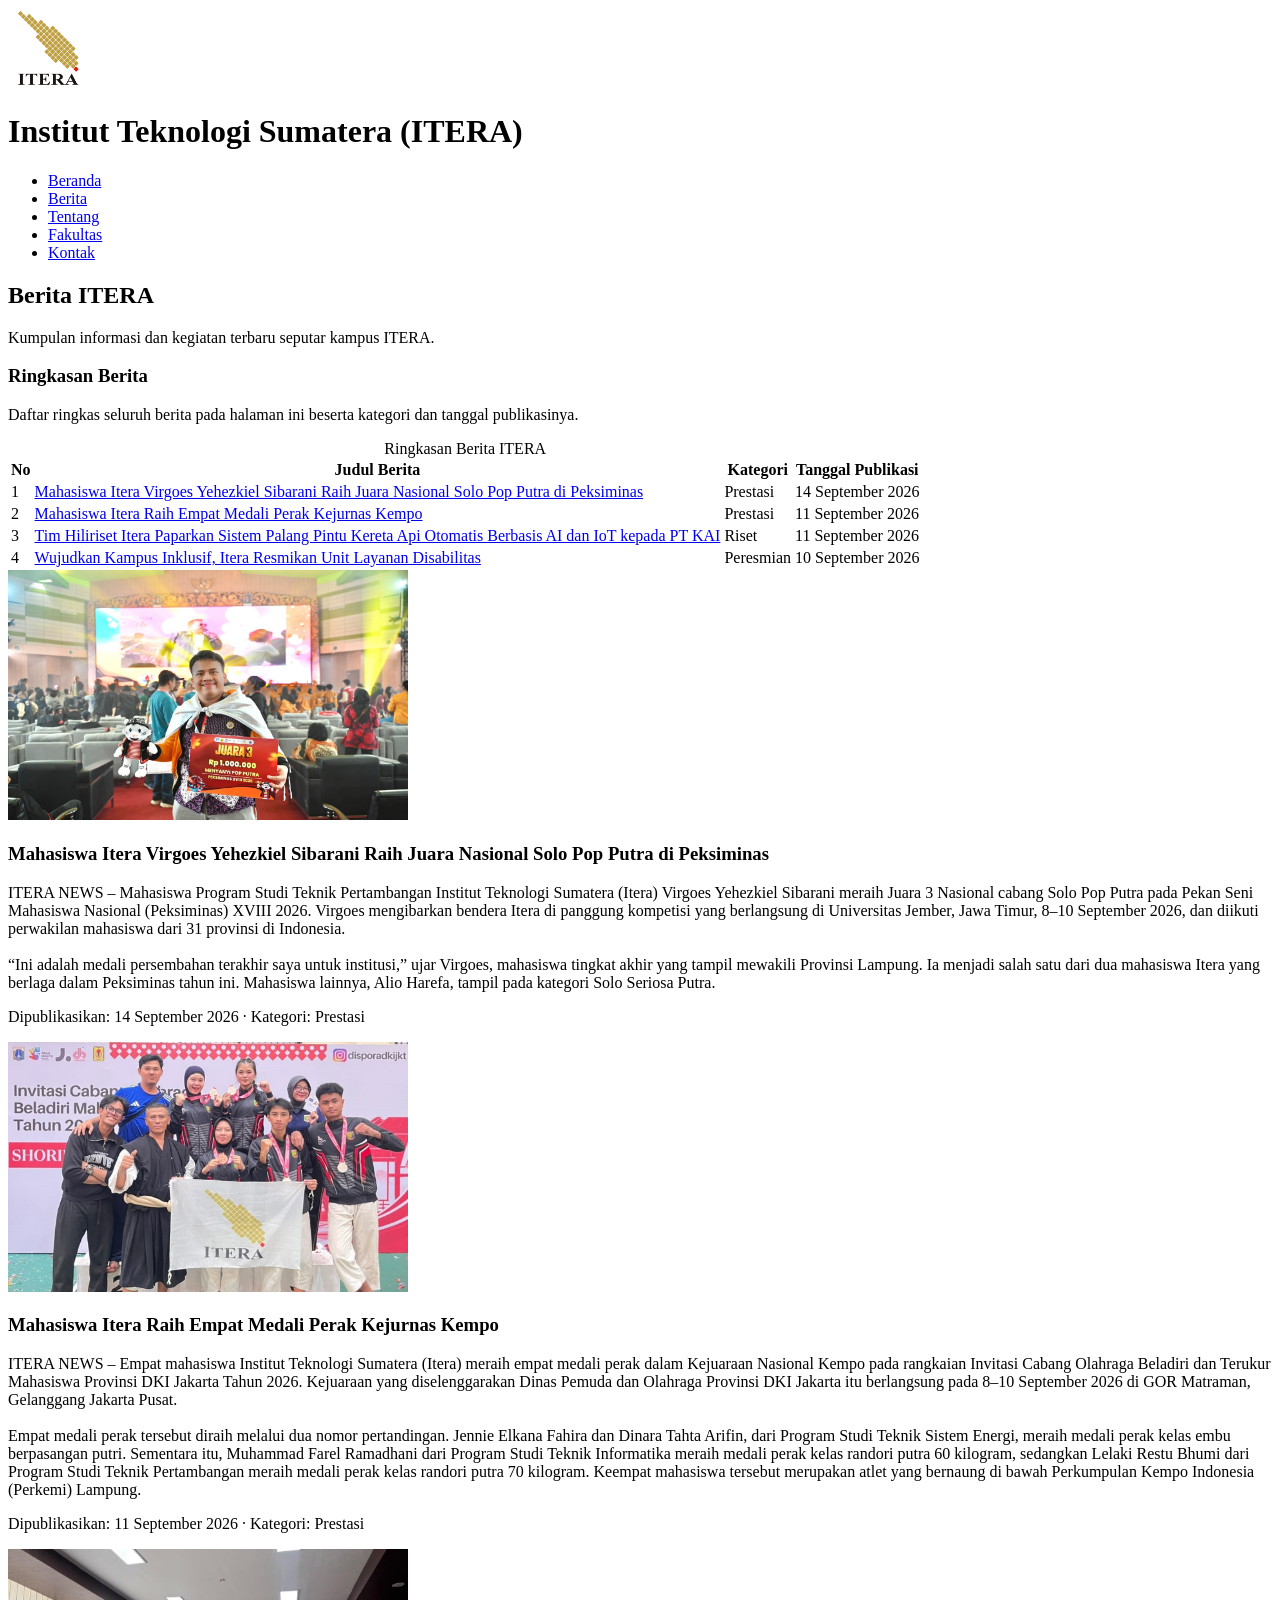
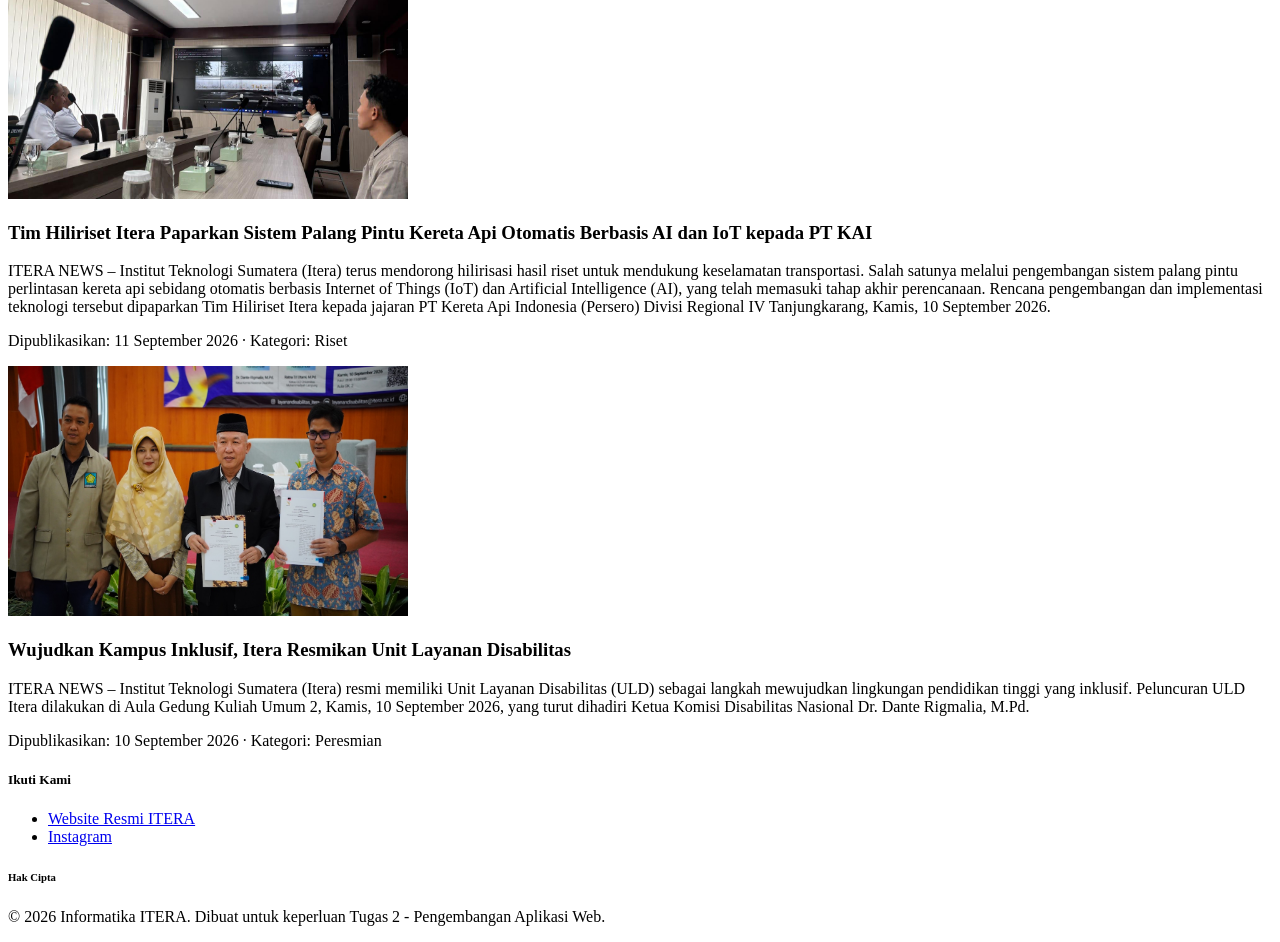
==== tugas-2/berita.html @ 7204c9b3 "chage stucture" ====
<!DOCTYPE html>
<html lang="id">
<head>
  <meta charset="UTF-8">
  <meta name="viewport" content="width=device-width, initial-scale=1.0">
  <title>Berita - ITERA</title>
  <meta name="description" content="Kumpulan berita terbaru seputar Institut Teknologi Sumatera (ITERA)">
</head>
<body>

  <header>
    <img src="images/Logo_ITERA.png" alt="Logo Institut Teknologi Sumatera" width="80" height="80">
    <h1>Institut Teknologi Sumatera (ITERA)</h1>

    <nav aria-label="Navigasi utama">
      <ul>
        <li><a href="index.html">Beranda</a></li>
        <li><a href="berita.html">Berita</a></li>
        <li><a href="index.html#tentang">Tentang</a></li>
        <li><a href="index.html#fakultas">Fakultas</a></li>
        <li><a href="index.html#kontak">Kontak</a></li>
      </ul>
    </nav>
  </header>

  <main>
    <h2>Berita ITERA</h2>
    <p>Kumpulan informasi dan kegiatan terbaru seputar kampus ITERA.</p>

       <section aria-labelledby="ringkasan-heading">
        <h3 id="ringkasan-heading">Ringkasan Berita</h3>
        <p>Daftar ringkas seluruh berita pada halaman ini beserta kategori dan tanggal publikasinya.</p>
    
        <table>
            <caption>Ringkasan Berita ITERA</caption>
            <thead>
                <tr>
                    <th scope="col">No</th>
                    <th scope="col">Judul Berita</th>
                    <th scope="col">Kategori</th>
                    <th scope="col">Tanggal Publikasi</th>
                </tr>
            </thead>
             <tbody>
                <tr>
                    <td>1</td>
                    <td><a href="#berita1-heading">Mahasiswa Itera Virgoes Yehezkiel Sibarani Raih Juara Nasional Solo Pop Putra di Peksiminas</a></td>
                    <td>Prestasi</td>
                    <td>14 September 2026</td>
                </tr>
                <tr>
                    <td>2</td>
                    <td><a href="#berita2-heading">Mahasiswa Itera Raih Empat Medali Perak Kejurnas Kempo</a></td>
                    <td>Prestasi</td>
                    <td>11 September 2026</td>
                </tr>
                <tr>
                    <td>3</td>
                    <td><a href="#berita3-heading">Tim Hiliriset Itera Paparkan Sistem Palang Pintu Kereta Api Otomatis Berbasis AI dan IoT kepada PT KAI</a></td>
                    <td>Riset</td>
                    <td>11 September 2026</td>
                </tr>
                <tr>
                    <td>4</td>
                    <td><a href="#berita4-heading">Wujudkan Kampus Inklusif, Itera Resmikan Unit Layanan Disabilitas</a></td>
                    <td>Peresmian</td>
                    <td>10 September 2026</td>
                </tr>
             </tbody>
        </table>
       </section>

    <article aria-labelledby="berita1-heading">
      <img src="images/Virgoes Yehezkiel Sibarani.jpeg" alt="Virgoes Yehezkiel Sibarani Peraih Juara Nasional Solo Pop Putra di Peksiminas" width="400" height="250">
      <h3 id="berita1-heading">Mahasiswa Itera Virgoes Yehezkiel Sibarani Raih Juara Nasional Solo Pop Putra di Peksiminas</h3>
      <p> 
        ITERA NEWS – Mahasiswa Program Studi Teknik Pertambangan Institut Teknologi Sumatera (Itera) Virgoes Yehezkiel Sibarani meraih Juara 3 Nasional cabang Solo Pop Putra pada Pekan Seni Mahasiswa Nasional (Peksiminas) XVIII 2026.
        Virgoes mengibarkan bendera Itera di panggung kompetisi yang berlangsung di Universitas Jember, Jawa Timur, 8–10 September 2026, dan diikuti perwakilan mahasiswa dari 31 provinsi di Indonesia.
        <br><br>
        “Ini adalah medali persembahan terakhir saya untuk institusi,” ujar Virgoes, mahasiswa tingkat akhir yang tampil mewakili Provinsi Lampung.
        Ia menjadi salah satu dari dua mahasiswa Itera yang berlaga dalam Peksiminas tahun ini. Mahasiswa lainnya, Alio Harefa, tampil pada kategori Solo Seriosa Putra.
      </p>
      <footer>
        <p>Dipublikasikan: 14 September 2026 &middot; Kategori: Prestasi</p>
      </footer>
    </article>

    <article aria-labelledby="berita2-heading">
      <img src="images/Mahasiswa peraih medali emas.jpeg" alt="Mahasiswa Itera Raih Empat Medali Perak Kejurnas Kempo" width="400" height="250">
      <h3 id="berita2-heading">Mahasiswa Itera Raih Empat Medali Perak Kejurnas Kempo</h3>
      <p>
        ITERA NEWS – Empat mahasiswa Institut Teknologi Sumatera (Itera) meraih empat medali perak dalam Kejuaraan Nasional Kempo pada rangkaian Invitasi Cabang Olahraga Beladiri dan Terukur Mahasiswa Provinsi DKI Jakarta Tahun 2026.
        Kejuaraan yang diselenggarakan Dinas Pemuda dan Olahraga Provinsi DKI Jakarta itu berlangsung pada 8–10 September 2026 di GOR Matraman, Gelanggang Jakarta Pusat.
        <br><br>
        Empat medali perak tersebut diraih melalui dua nomor pertandingan. Jennie Elkana Fahira dan Dinara Tahta Arifin, dari Program Studi Teknik Sistem Energi, meraih medali perak kelas embu berpasangan putri.
        Sementara itu, Muhammad Farel Ramadhani dari Program Studi Teknik Informatika meraih medali perak kelas randori putra 60 kilogram, sedangkan Lelaki Restu Bhumi dari Program Studi Teknik Pertambangan meraih medali perak kelas randori putra 70 kilogram.
        Keempat mahasiswa tersebut merupakan atlet yang bernaung di bawah Perkumpulan Kempo Indonesia (Perkemi) Lampung.
      </p>
      <footer>
        <p>Dipublikasikan: 11 September 2026 &middot; Kategori: Prestasi</p>
      </footer>
    </article>

    <article aria-labelledby="berita3-heading">
      <img src="images/Tim Hiliriset Itera.jpeg" alt="Ilustrasi seminar pengembangan aplikasi web" width="400" height="250">
      <h3 id="berita3-heading">Tim Hiliriset Itera Paparkan Sistem Palang Pintu Kereta Api Otomatis Berbasis AI dan IoT kepada PT KAI</h3>
      <p>
        ITERA NEWS – Institut Teknologi Sumatera (Itera) terus mendorong hilirisasi hasil riset untuk mendukung keselamatan transportasi.
        Salah satunya melalui pengembangan sistem palang pintu perlintasan kereta api sebidang otomatis berbasis Internet of Things (IoT) dan Artificial Intelligence (AI), yang telah memasuki tahap akhir perencanaan.
        Rencana pengembangan dan implementasi teknologi tersebut dipaparkan Tim Hiliriset Itera kepada jajaran PT Kereta Api Indonesia (Persero) Divisi Regional IV Tanjungkarang, Kamis, 10 September 2026.
      </p>
      <footer>
        <p>Dipublikasikan: 11 September 2026 &middot; Kategori: Riset</p>
      </footer>
    </article>

    <article aria-labelledby="berita4-heading">
      <img src="images/Itera Resmikan Unit Layanan Disabilitas.jpg" alt="Ilustrasi penandatanganan kerja sama ITERA dengan industri" width="400" height="250">
      <h3 id="berita4-heading">Wujudkan Kampus Inklusif, Itera Resmikan Unit Layanan Disabilitas</h3>
      <p>
        ITERA NEWS – Institut Teknologi Sumatera (Itera) resmi memiliki Unit Layanan Disabilitas (ULD) sebagai langkah mewujudkan lingkungan pendidikan tinggi yang inklusif.
        Peluncuran ULD Itera dilakukan di Aula Gedung Kuliah Umum 2, Kamis, 10 September 2026, yang turut dihadiri Ketua Komisi Disabilitas Nasional Dr. Dante Rigmalia, M.Pd.
      </p>
      <footer>
        <p>Dipublikasikan: 10 September 2026 &middot; Kategori: Peresmian</p>
      </footer>
    </article>
  </main>

  <footer>
    <h5>Ikuti Kami</h5>
    <ul>
      <li><a href="https://www.itera.ac.id">Website Resmi ITERA</a></li>
      <li><a href="https://www.instagram.com/iteraofficial">Instagram</a></li>
    </ul>
    <h6>Hak Cipta</h6>
    <p>&copy; 2026 Informatika ITERA. Dibuat untuk keperluan Tugas 2 - Pengembangan Aplikasi Web.</p>
  </footer>

</body>
</html>
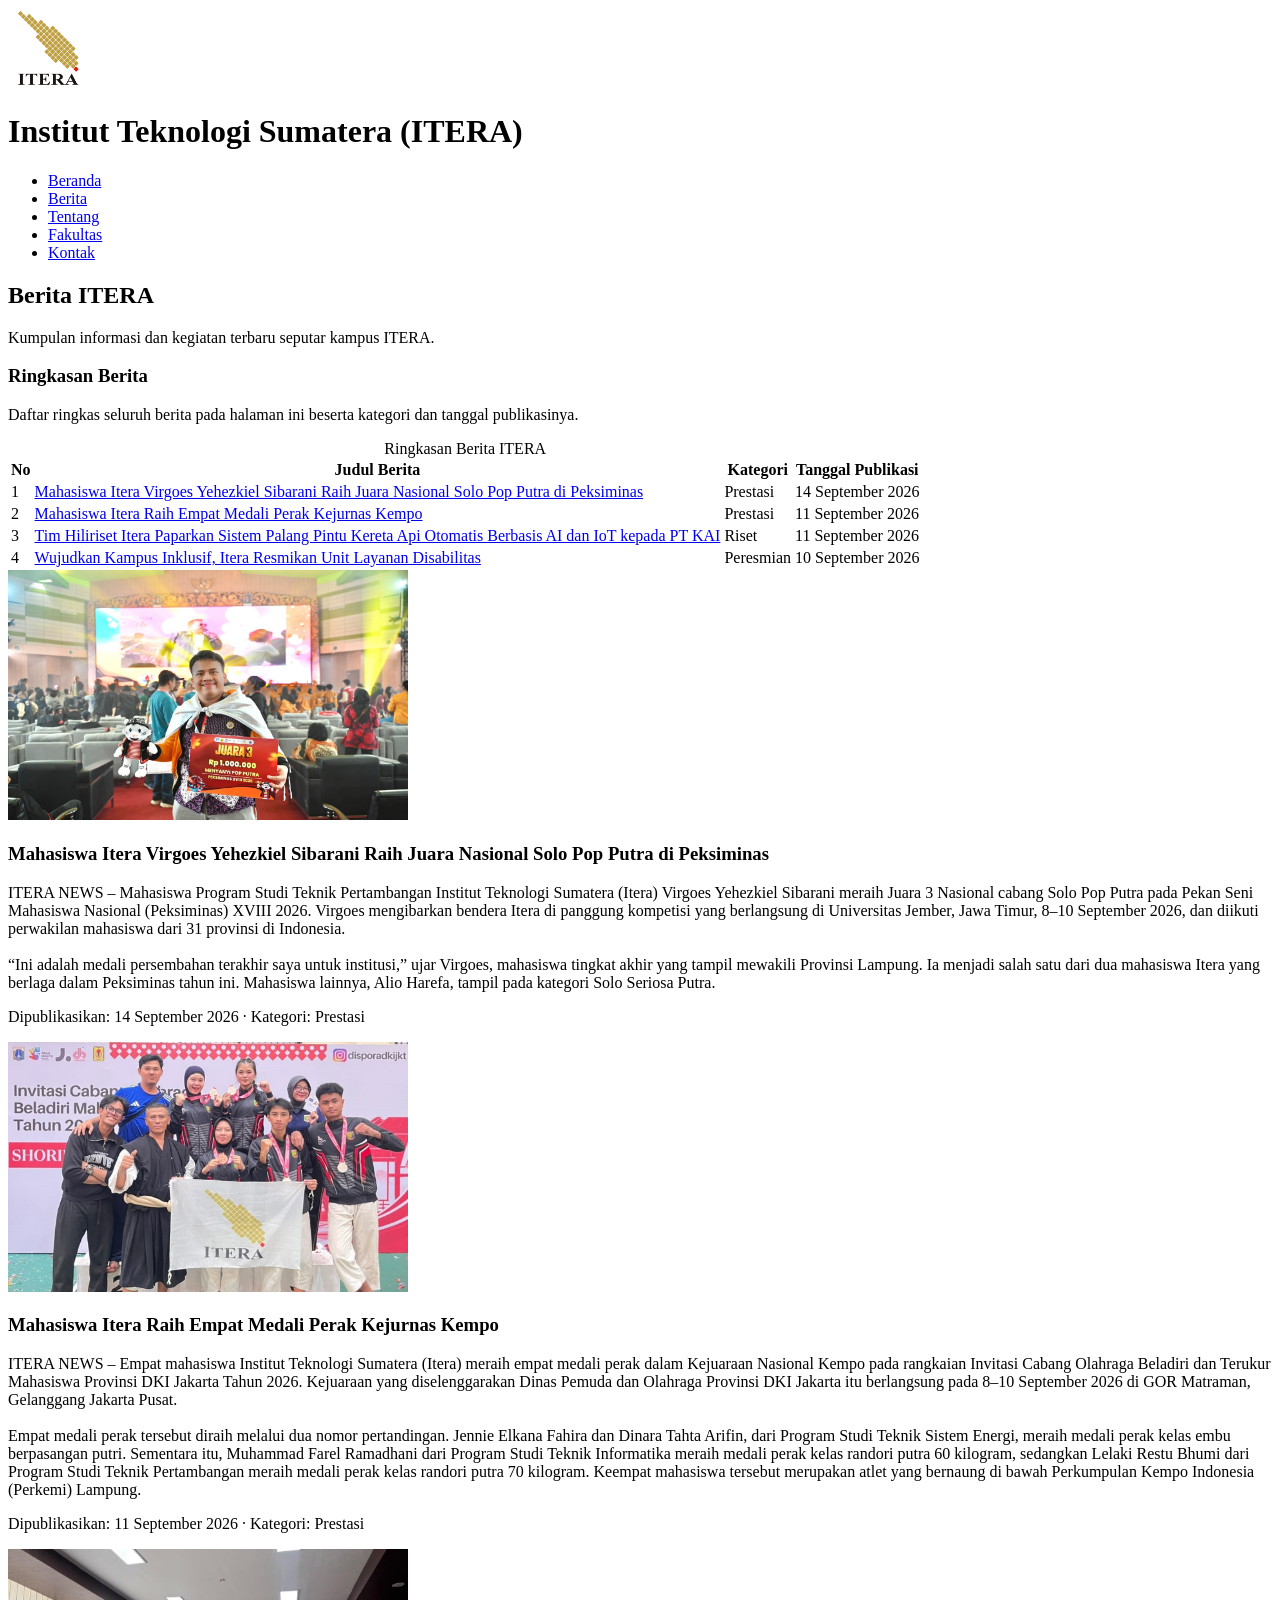
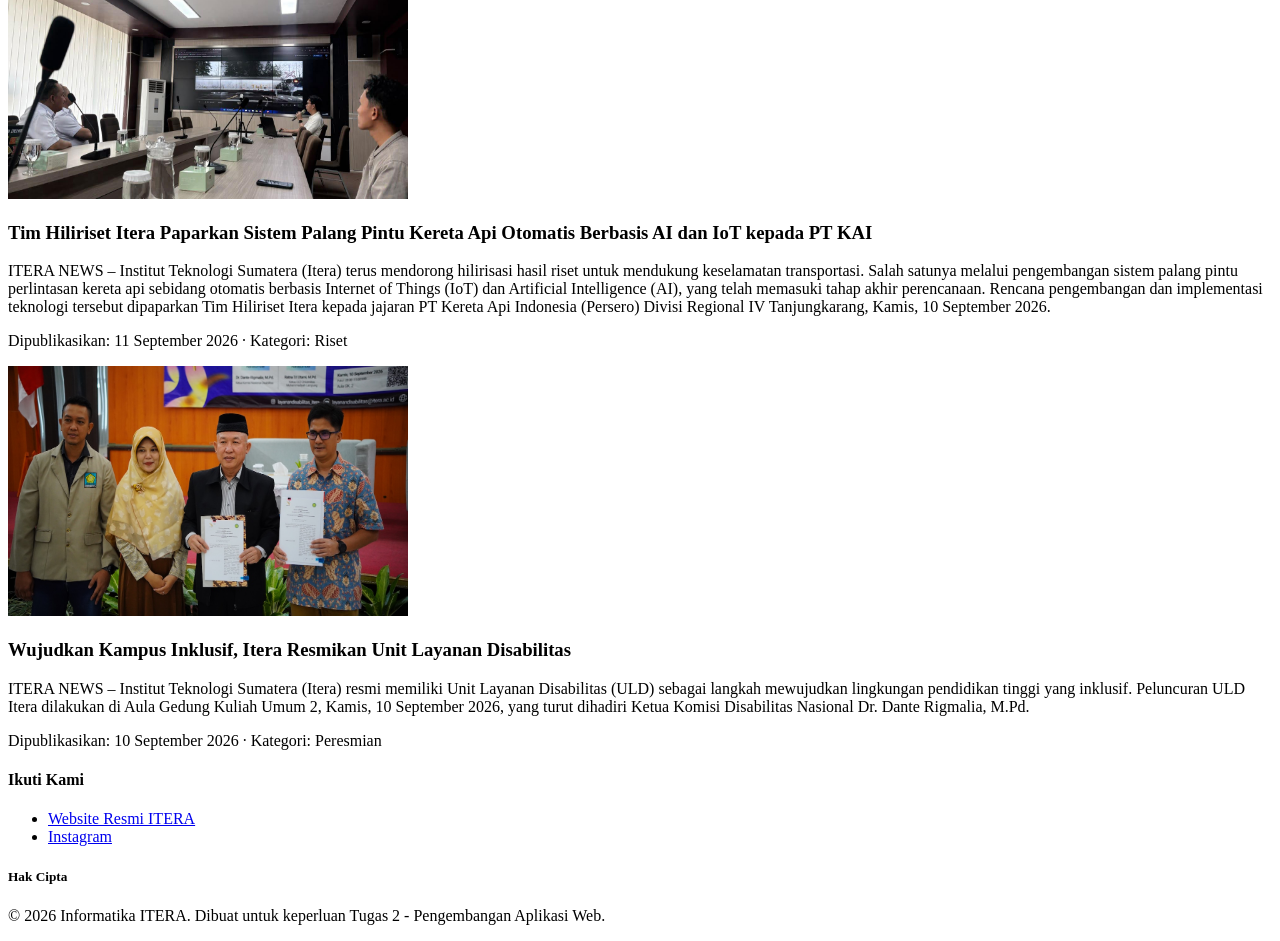
==== commit 716c717b: "fixing naming" ====
--- a/tugas-2/berita.html
+++ b/tugas-2/berita.html
@@ -71,7 +71,7 @@
        </section>
 
     <article aria-labelledby="berita1-heading">
-      <img src="images/Virgoes Yehezkiel Sibarani.jpeg" alt="Virgoes Yehezkiel Sibarani Peraih Juara Nasional Solo Pop Putra di Peksiminas" width="400" height="250">
+      <img src="images/Virgoes%20Yehezkiel%20Sibarani.jpeg" alt="Virgoes Yehezkiel Sibarani Peraih Juara Nasional Solo Pop Putra di Peksiminas" width="400" height="250">
       <h3 id="berita1-heading">Mahasiswa Itera Virgoes Yehezkiel Sibarani Raih Juara Nasional Solo Pop Putra di Peksiminas</h3>
       <p> 
         ITERA NEWS – Mahasiswa Program Studi Teknik Pertambangan Institut Teknologi Sumatera (Itera) Virgoes Yehezkiel Sibarani meraih Juara 3 Nasional cabang Solo Pop Putra pada Pekan Seni Mahasiswa Nasional (Peksiminas) XVIII 2026.
@@ -86,7 +86,7 @@
     </article>
 
     <article aria-labelledby="berita2-heading">
-      <img src="images/Mahasiswa peraih medali emas.jpeg" alt="Mahasiswa Itera Raih Empat Medali Perak Kejurnas Kempo" width="400" height="250">
+      <img src="images/Mahasiswa%20peraih%20medali%20emas.jpeg" alt="Mahasiswa Itera Raih Empat Medali Perak Kejurnas Kempo" width="400" height="250">
       <h3 id="berita2-heading">Mahasiswa Itera Raih Empat Medali Perak Kejurnas Kempo</h3>
       <p>
         ITERA NEWS – Empat mahasiswa Institut Teknologi Sumatera (Itera) meraih empat medali perak dalam Kejuaraan Nasional Kempo pada rangkaian Invitasi Cabang Olahraga Beladiri dan Terukur Mahasiswa Provinsi DKI Jakarta Tahun 2026.
@@ -102,7 +102,7 @@
     </article>
 
     <article aria-labelledby="berita3-heading">
-      <img src="images/Tim Hiliriset Itera.jpeg" alt="Ilustrasi seminar pengembangan aplikasi web" width="400" height="250">
+      <img src="images/Tim%20Hiliriset%20Itera.jpeg" alt="Ilustrasi seminar pengembangan aplikasi web" width="400" height="250">
       <h3 id="berita3-heading">Tim Hiliriset Itera Paparkan Sistem Palang Pintu Kereta Api Otomatis Berbasis AI dan IoT kepada PT KAI</h3>
       <p>
         ITERA NEWS – Institut Teknologi Sumatera (Itera) terus mendorong hilirisasi hasil riset untuk mendukung keselamatan transportasi.
@@ -115,7 +115,7 @@
     </article>
 
     <article aria-labelledby="berita4-heading">
-      <img src="images/Itera Resmikan Unit Layanan Disabilitas.jpg" alt="Ilustrasi penandatanganan kerja sama ITERA dengan industri" width="400" height="250">
+      <img src="images/Itera-Resmikan-Unit-Layanan-Disabilitas.jpg" alt="Peresmian unit layanan disabilitas" width="400" height="250">
       <h3 id="berita4-heading">Wujudkan Kampus Inklusif, Itera Resmikan Unit Layanan Disabilitas</h3>
       <p>
         ITERA NEWS – Institut Teknologi Sumatera (Itera) resmi memiliki Unit Layanan Disabilitas (ULD) sebagai langkah mewujudkan lingkungan pendidikan tinggi yang inklusif.
@@ -128,12 +128,12 @@
   </main>
 
   <footer>
-    <h5>Ikuti Kami</h5>
+    <h4>Ikuti Kami</h4>
     <ul>
       <li><a href="https://www.itera.ac.id">Website Resmi ITERA</a></li>
       <li><a href="https://www.instagram.com/iteraofficial">Instagram</a></li>
     </ul>
-    <h6>Hak Cipta</h6>
+    <h5>Hak Cipta</h5>
     <p>&copy; 2026 Informatika ITERA. Dibuat untuk keperluan Tugas 2 - Pengembangan Aplikasi Web.</p>
   </footer>
 
